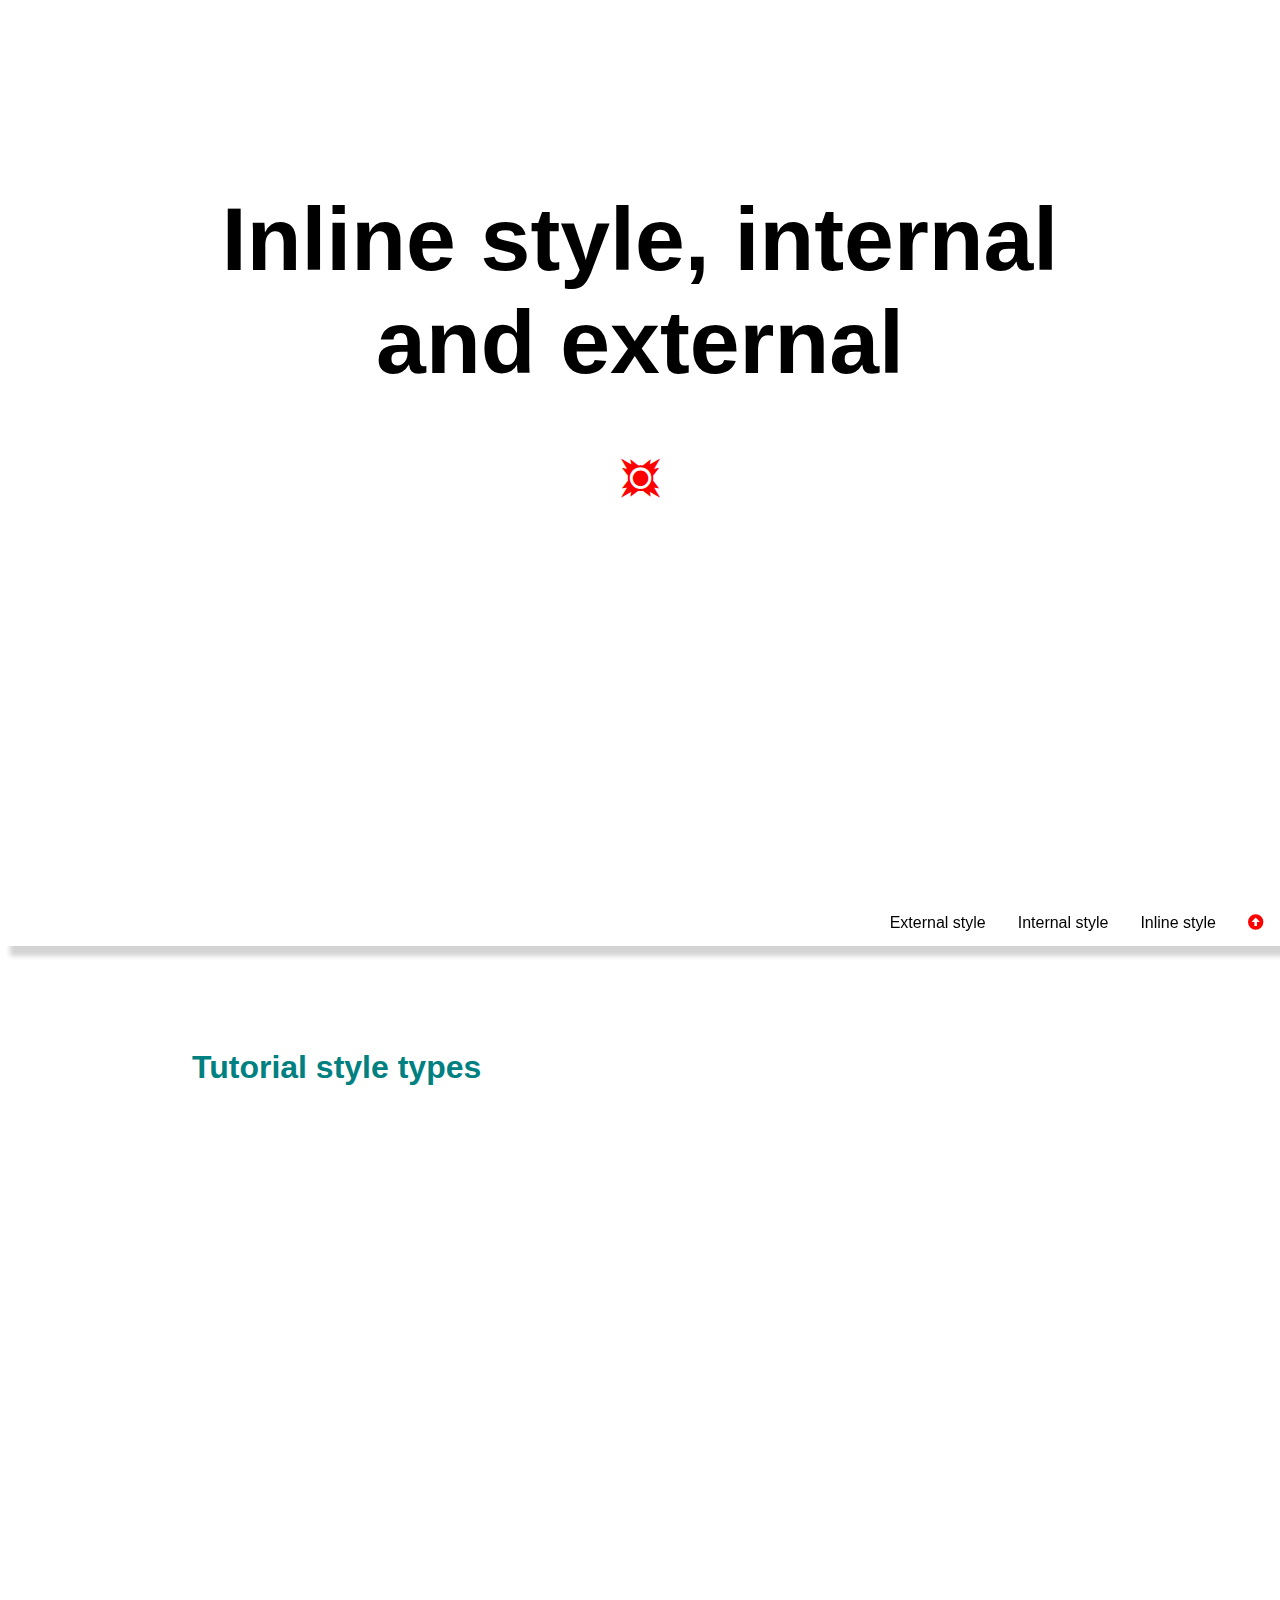
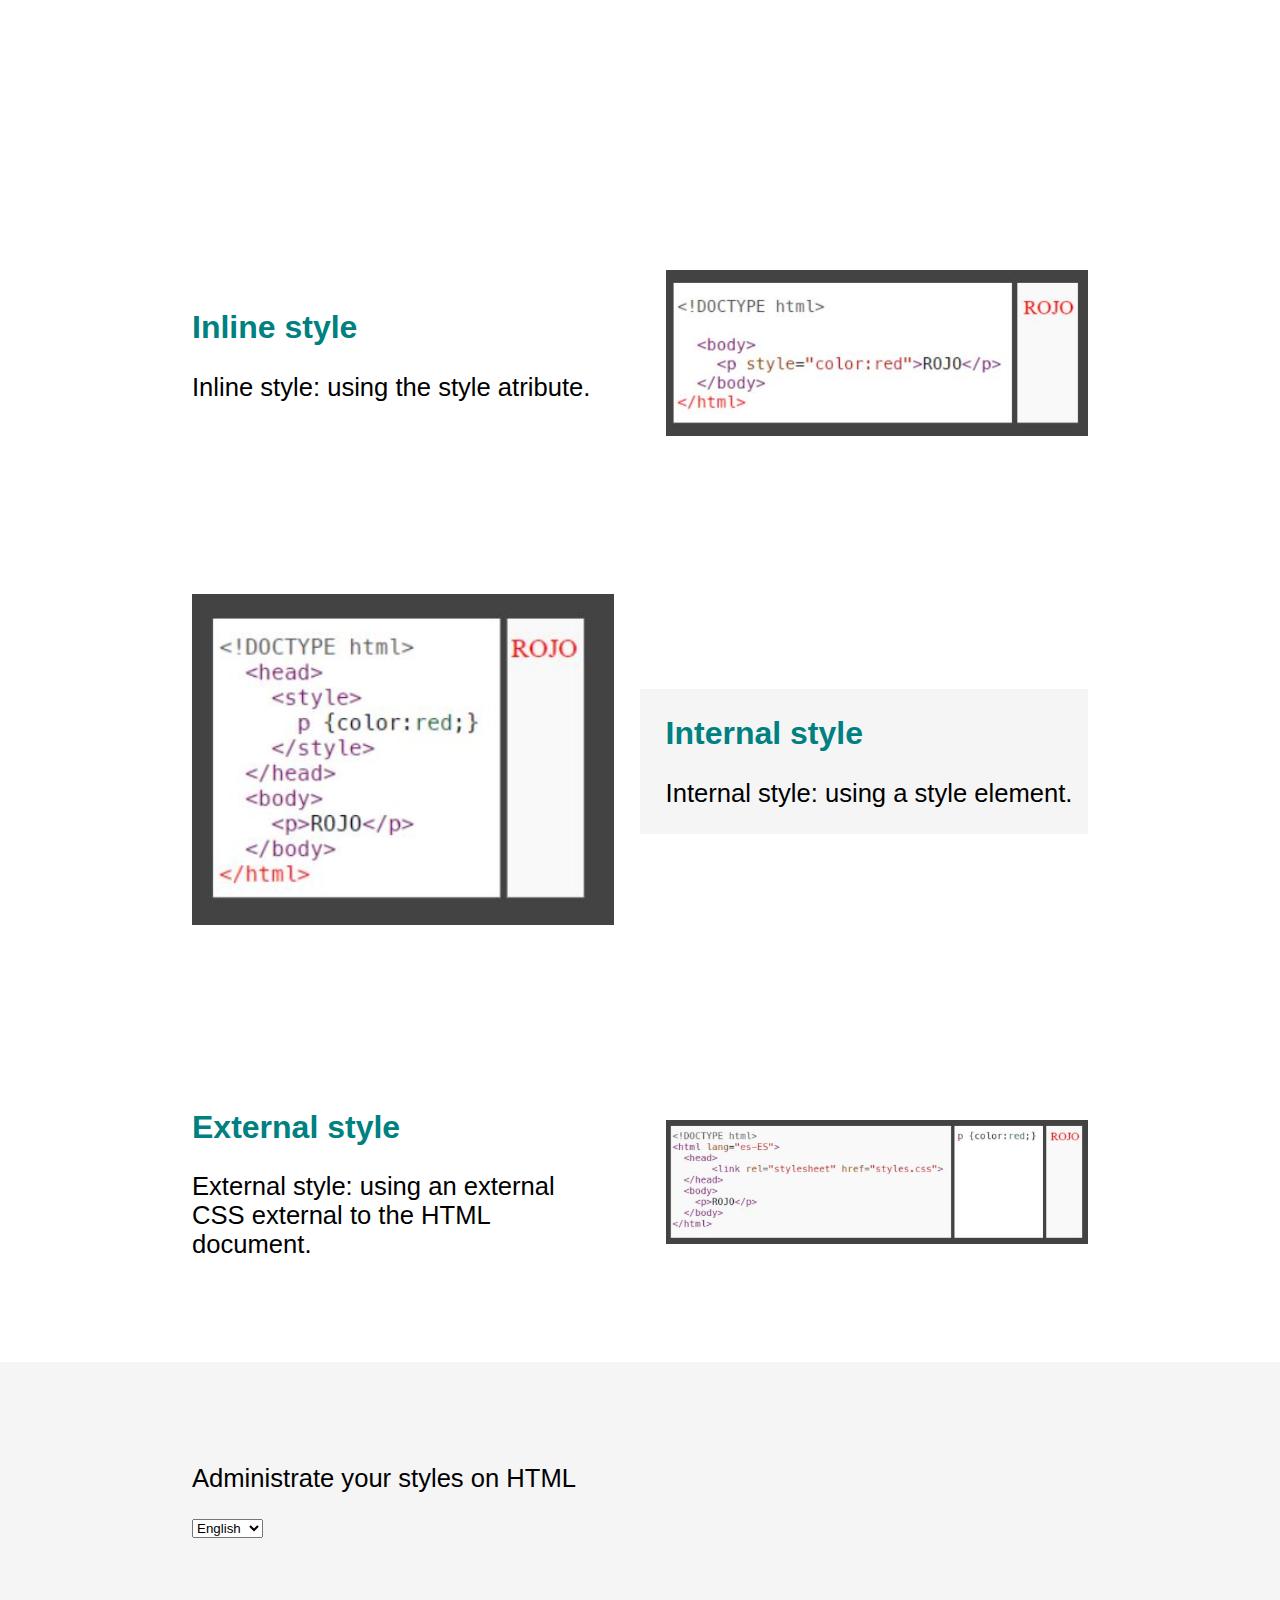
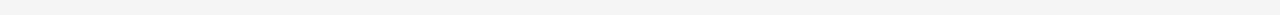
==== en/index.html @ 3744a461 "first commit" ====
<!DOCTYPE html>
<html lang="en">

<head>
    <meta charset="UTF-8">
    <meta http-equiv="X-UA-Compatible" content="IE=edge">
    <meta name="viewport" content="width=device-width, initial-scale=1.0">
    <link rel="stylesheet" href="../css/style.css">
    <link href="../fontawesome/fontawesome-free-5.15.3-web/css/all.css" rel="stylesheet">
    <link rel="icon" type="image/JPG" href="../img/galactic-republic-brands.svg" />
    <script src="../js/codigo.js"></script>
    <title>Eva</title>
</head>

<body>
    <div id="header" class="row">
        <div>
            <h1>Inline style, internal and external</h1>
        </div>
        <div><i class="fab fa-sith"></i></div>
    </div>

    <ul id="section1">
        <li><a href="#header"><i class="fas fa-arrow-alt-circle-up"></i></a></li>
        <li><a href="#section3">Inline style</a></li>
        <li><a href="#section4">Internal style</a></li>
        <li><a href="#section5">External style</a></li>

    </ul>

    <div class="row padding" id="section2">
        <h2>Tutorial style types</h2>
        <iframe width="100%" height="600" src="https://www.youtube.com/embed/AZ1QLNeno_U" title="YouTube video player" frameborder="0" allow="accelerometer; autoplay; clipboard-write; encrypted-media; gyroscope; picture-in-picture" allowfullscreen></iframe>        </div>
    <div class="row flex padding" id="section3">
        <div class="column2 padding3">
            <h2>Inline style</h2>
            <p>Inline style: using the style atribute.</p>
        </div>
        <div class="column2 padding2"><img src="../img/Captura1.JPG" alt="1"></div>
    </div>
    <div class="row flex2 padding" id="section4">
        <div class="column3 padding2">
            <h2>Internal style</h2>
            <p>Internal style: using a style element.</p>
        </div>
        <div class="column2 padding3"><img src="../img/Captura2.JPG" alt="2"></div>
    </div>
    <div class="row flex padding" id="section5">
        <div class="column2 padding3">
            <h2>External style</h2>
            <p>External style: using an external CSS external to the HTML document.</p>
        </div>
        <div class="column2 padding2"><img src="../img/Captura3.JPG" alt="3"></div>
    </div>
    <div class="row padding" id="footer">
        <div>
            <p>Administrate your styles on HTML</p>
        </div>
        <div>
            <select name="language" id="language" onchange="language()">
                <option value="EN" selected>English</option>
                <option value="ES">Español</option>
            </select>
        </div>
    </div>
</body>

</html>
---- css/style.css ----
* {
    box-sizing: border-box;
    /* font family */
    font-family: 'Quicksand', sans-serif;
    scroll-behavior: smooth;
}

body {
    margin: 0;
}


/* Clear floats after the columns */

.row:after {
    content: "";
    display: table;
    clear: both;
}

ul {
    list-style-type: none;
    margin: 0;
    padding: 0;
    overflow: hidden;
    background-color: white;
    position: -webkit-sticky;
    position: sticky;
    top: 0;
}

li {
    float: right;
}

li a {
    display: block;
    color: black;
    text-align: center;
    padding: 14px 16px;
    text-decoration: none;
}

li a:hover {
    background-color: lightcoral;
}

img {
    width: 100%;
}

.flex {
    display: flex;
    align-items: center;
    justify-content: center;
}

.flex2 {
    display: flex;
    align-items: center;
    justify-content: center;
    flex-direction: row-reverse;
}

.padding2 {
    padding-left: 2vw;
}

.padding3 {
    padding-right: 2vw;
}

i {
    color: red;
}

#header {
    background-size: cover;
    background-attachment: fixed;
    text-align: center;
    height: 100vh;
    font-size: 3.5vw;
    padding-top: 10vw;
    padding-left: 15vw;
    padding-right: 15vw;
}

#section1 {
    box-shadow: 10px 10px 5px lightgray;
}

.padding {
    padding-bottom: 6vw;
    padding-top: 6vw;
    padding-left: 15vw;
    padding-right: 15vw;
}

#footer {
    background-color: whitesmoke;
}

h2 {
    color: teal;
    font-size: 2.5vw;
}

p {
    font-size: 2vw;
}

.column2 {
    float: left;
    width: 50%;
}

.column3 {
    float: left;
    width: 50%;
    background-color: whitesmoke;
}

@media only screen and (max-width: 380px) {
    #header {
        padding-top: 70vw;
        padding-left: 2%;
        padding-right: 2%;
    }
    #section1 {
        font-size: 3vw;
    }
    #footer {
        font-size: 3vh;
    }
    li {
        float: left;
    }
    .padding {
        padding-bottom: 7vw;
        padding-top: 7vw;
        padding-left: 1%;
        padding-right: 2%;
    }
    .padding2 {
        padding-left: 0vw;
    }
    .padding3 {
        padding-right: 0vw;
    }
    h2 {
        color: teal;
        font-size: 6vw;
    }
    p {
        font-size: 3vw;
    }
    .flex {
        flex-direction: column;
        display: flex;
    }
    .flex2 {
        flex-direction: column-reverse;
    }
    .column2 {
        width: 100%;
    }
    .column3 {
        width: 100%;
    }
    iframe {
        height: 100vw;
    }
}
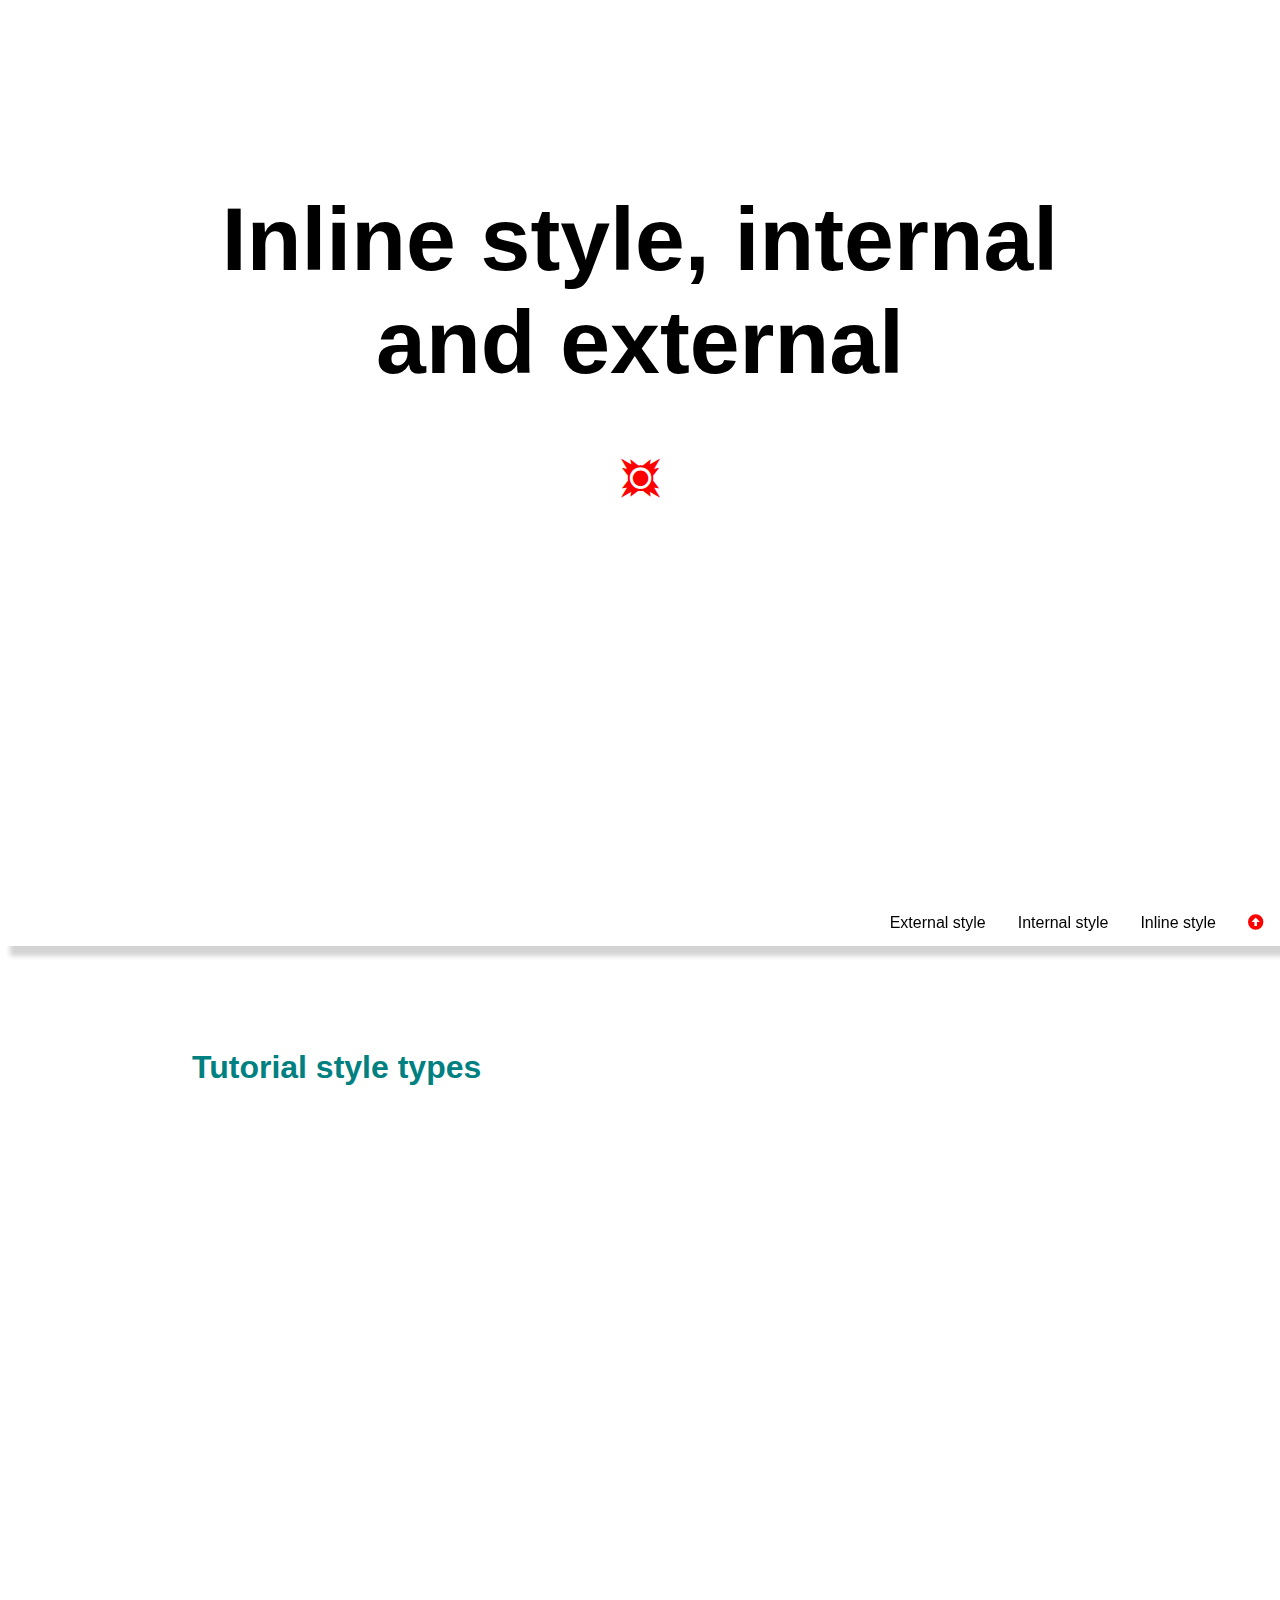
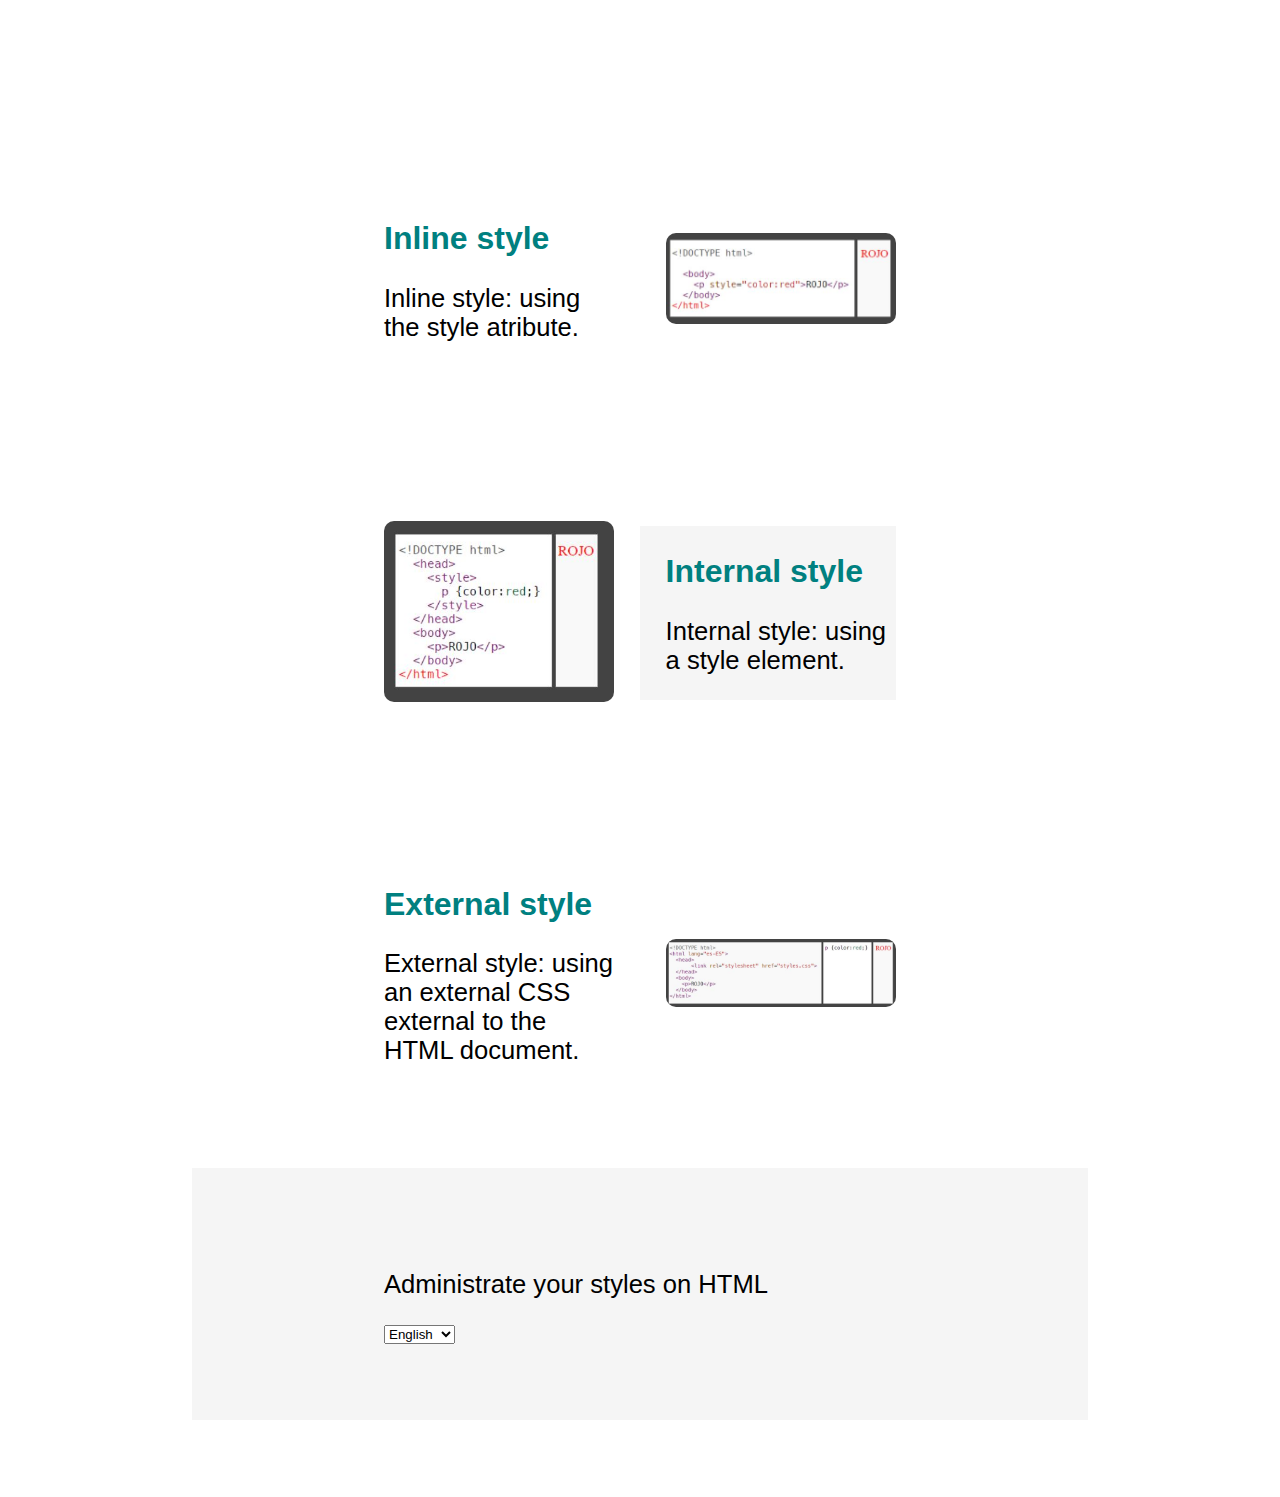
==== commit 7328c4d4: "first commit" ====
--- a/en/index.html
+++ b/en/index.html
@@ -30,39 +30,39 @@
 
     <div class="row padding" id="section2">
         <h2>Tutorial style types</h2>
-        <iframe width="100%" height="600" src="https://www.youtube.com/embed/AZ1QLNeno_U" title="YouTube video player" frameborder="0" allow="accelerometer; autoplay; clipboard-write; encrypted-media; gyroscope; picture-in-picture" allowfullscreen></iframe>        </div>
-    <div class="row flex padding" id="section3">
-        <div class="column2 padding3">
-            <h2>Inline style</h2>
-            <p>Inline style: using the style atribute.</p>
+        <iframe width="100%" height="600" src="https://www.youtube.com/embed/lVB_cPr7hIo" title="YouTube video player" frameborder="0" allow="accelerometer; autoplay; clipboard-write; encrypted-media; gyroscope; picture-in-picture" allowfullscreen></iframe>
+        <div class="row flex padding" id="section3">
+            <div class="column2 padding3">
+                <h2>Inline style</h2>
+                <p>Inline style: using the style atribute.</p>
+            </div>
+            <div class="column2 padding2"><img src="../img/Captura1.JPG" alt="1"></div>
         </div>
-        <div class="column2 padding2"><img src="../img/Captura1.JPG" alt="1"></div>
-    </div>
-    <div class="row flex2 padding" id="section4">
-        <div class="column3 padding2">
-            <h2>Internal style</h2>
-            <p>Internal style: using a style element.</p>
+        <div class="row flex2 padding" id="section4">
+            <div class="column3 padding2">
+                <h2>Internal style</h2>
+                <p>Internal style: using a style element.</p>
+            </div>
+            <div class="column2 padding3"><img src="../img/Captura2.JPG" alt="2"></div>
         </div>
-        <div class="column2 padding3"><img src="../img/Captura2.JPG" alt="2"></div>
-    </div>
-    <div class="row flex padding" id="section5">
-        <div class="column2 padding3">
-            <h2>External style</h2>
-            <p>External style: using an external CSS external to the HTML document.</p>
+        <div class="row flex padding" id="section5">
+            <div class="column2 padding3">
+                <h2>External style</h2>
+                <p>External style: using an external CSS external to the HTML document.</p>
+            </div>
+            <div class="column2 padding2"><img src="../img/Captura3.JPG" alt="3"></div>
         </div>
-        <div class="column2 padding2"><img src="../img/Captura3.JPG" alt="3"></div>
-    </div>
-    <div class="row padding" id="footer">
-        <div>
-            <p>Administrate your styles on HTML</p>
-        </div>
-        <div>
-            <select name="language" id="language" onchange="language()">
+        <div class="row padding" id="footer">
+            <div>
+                <p>Administrate your styles on HTML</p>
+            </div>
+            <div>
+                <select name="language" id="language" onchange="language()">
                 <option value="EN" selected>English</option>
                 <option value="ES">Español</option>
             </select>
+            </div>
         </div>
-    </div>
 </body>
 
 </html>--- a/css/style.css
+++ b/css/style.css
@@ -47,6 +47,7 @@
 
 img {
     width: 100%;
+    border-radius: 10px;
 }
 
 .flex {
@@ -152,7 +153,7 @@
         font-size: 6vw;
     }
     p {
-        font-size: 3vw;
+        font-size: 4vw;
     }
     .flex {
         flex-direction: column;
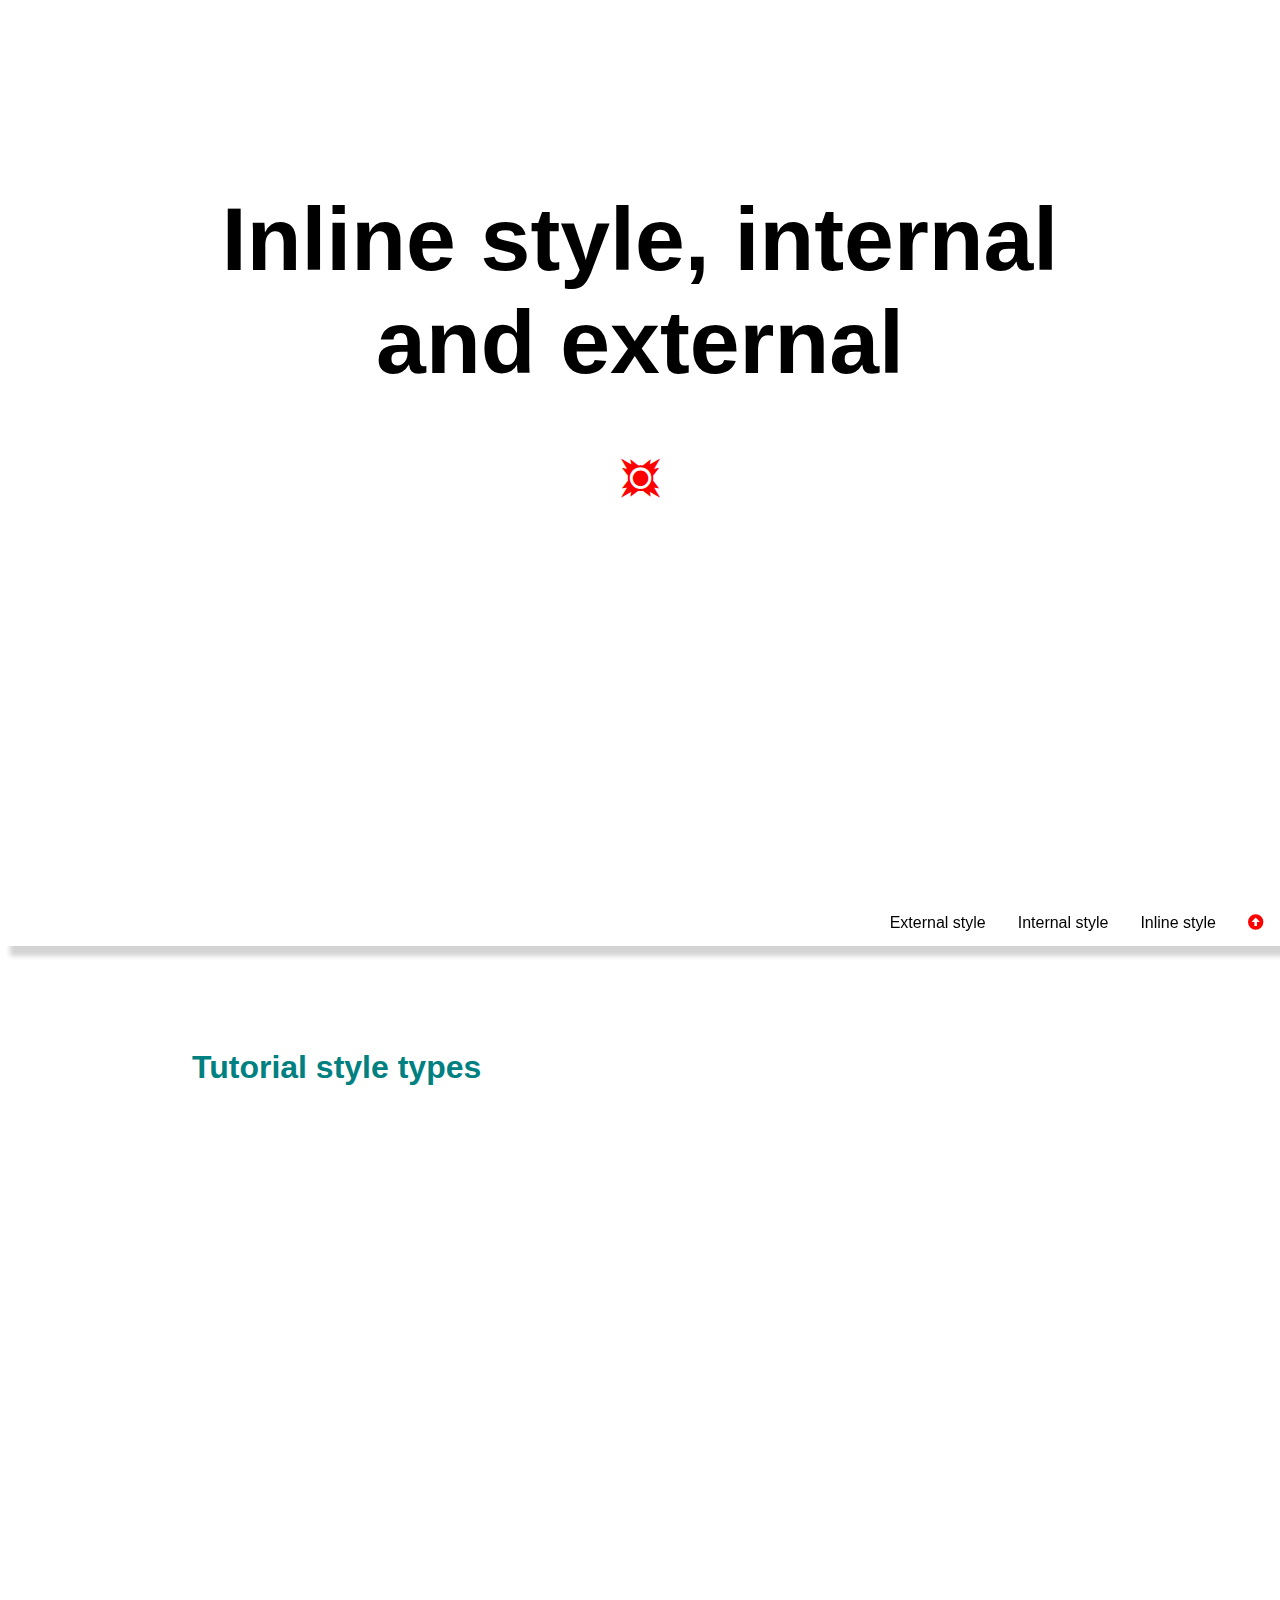
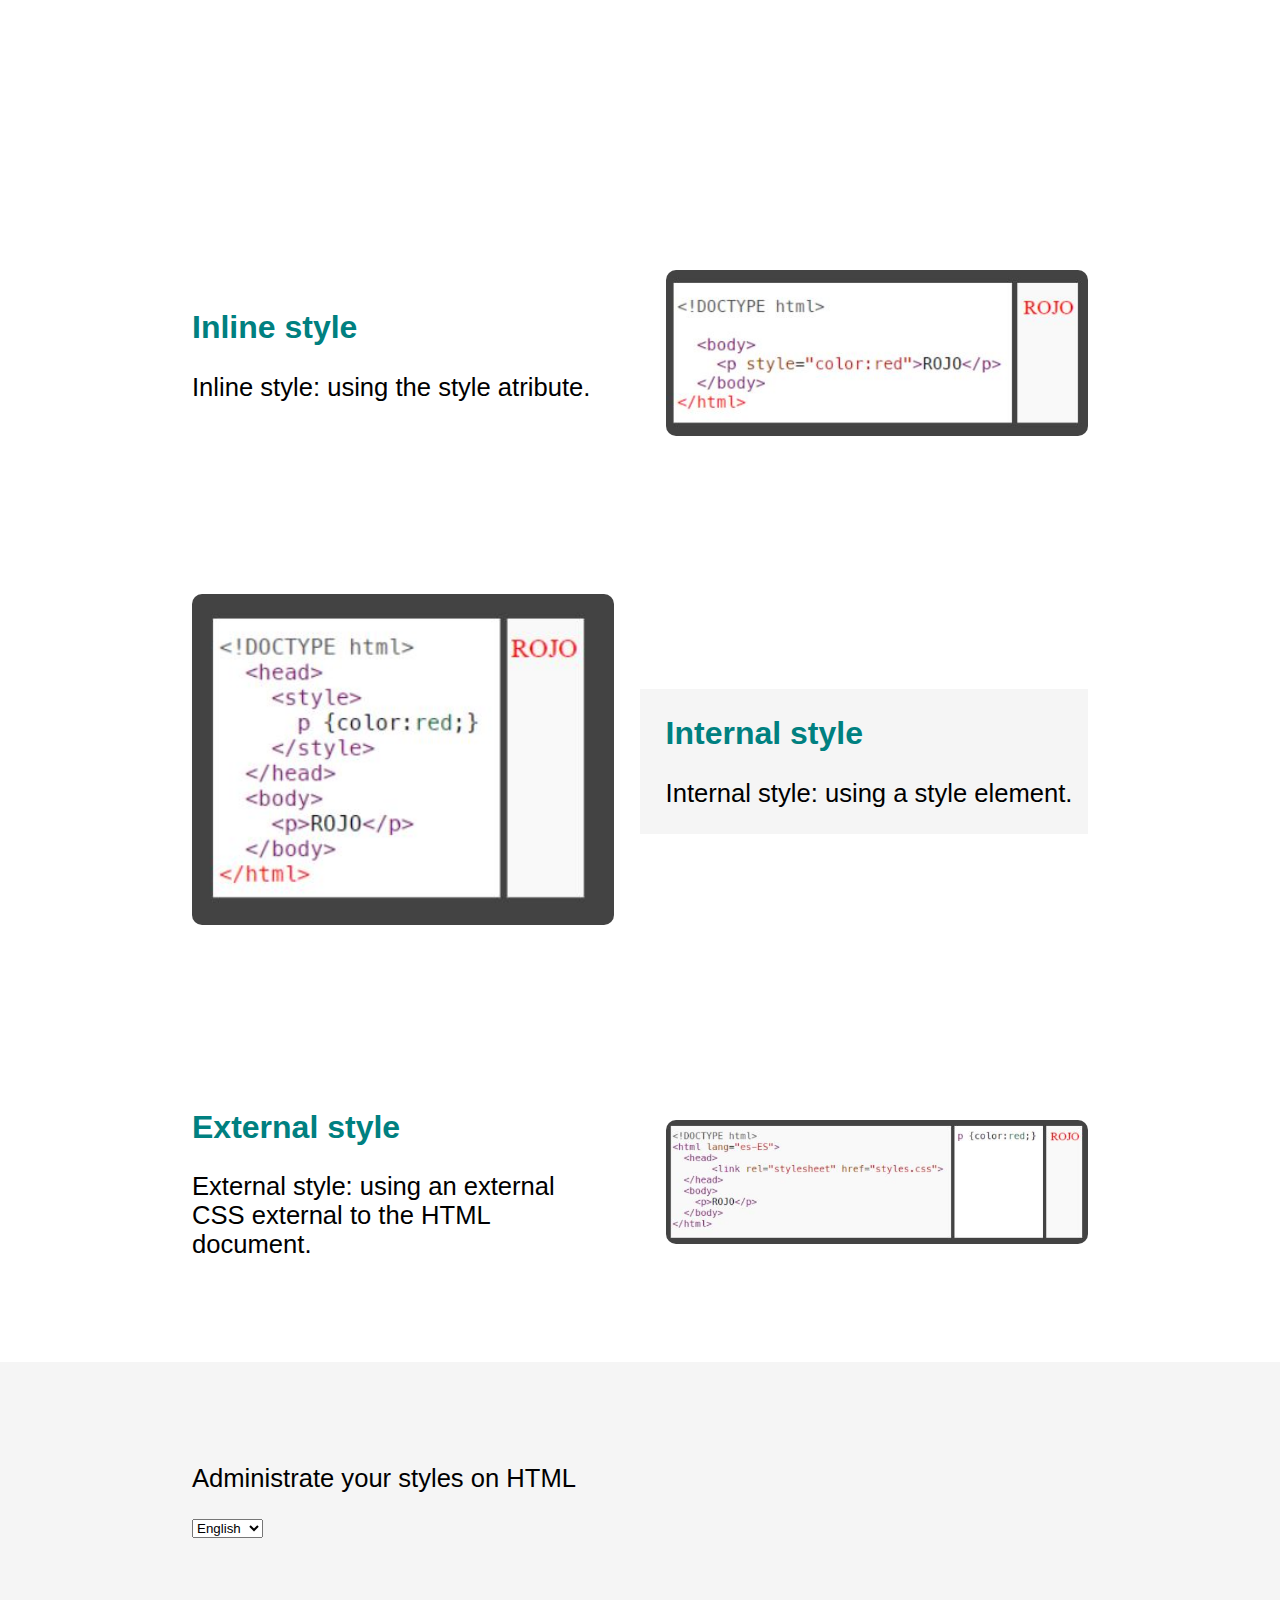
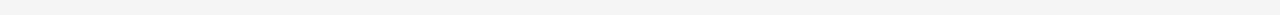
==== commit fd8611ba: "first commit" ====
--- a/en/index.html
+++ b/en/index.html
@@ -30,39 +30,39 @@
 
     <div class="row padding" id="section2">
         <h2>Tutorial style types</h2>
-        <iframe width="100%" height="600" src="https://www.youtube.com/embed/lVB_cPr7hIo" title="YouTube video player" frameborder="0" allow="accelerometer; autoplay; clipboard-write; encrypted-media; gyroscope; picture-in-picture" allowfullscreen></iframe>
-        <div class="row flex padding" id="section3">
-            <div class="column2 padding3">
-                <h2>Inline style</h2>
-                <p>Inline style: using the style atribute.</p>
-            </div>
-            <div class="column2 padding2"><img src="../img/Captura1.JPG" alt="1"></div>
+        <iframe width="100%" height="600" src="https://www.youtube.com/embed/AZ1QLNeno_U" title="YouTube video player" frameborder="0" allow="accelerometer; autoplay; clipboard-write; encrypted-media; gyroscope; picture-in-picture" allowfullscreen></iframe>        </div>
+    <div class="row flex padding" id="section3">
+        <div class="column2 padding3">
+            <h2>Inline style</h2>
+            <p>Inline style: using the style atribute.</p>
         </div>
-        <div class="row flex2 padding" id="section4">
-            <div class="column3 padding2">
-                <h2>Internal style</h2>
-                <p>Internal style: using a style element.</p>
-            </div>
-            <div class="column2 padding3"><img src="../img/Captura2.JPG" alt="2"></div>
+        <div class="column2 padding2"><img src="../img/Captura1.JPG" alt="1"></div>
+    </div>
+    <div class="row flex2 padding" id="section4">
+        <div class="column3 padding2">
+            <h2>Internal style</h2>
+            <p>Internal style: using a style element.</p>
         </div>
-        <div class="row flex padding" id="section5">
-            <div class="column2 padding3">
-                <h2>External style</h2>
-                <p>External style: using an external CSS external to the HTML document.</p>
-            </div>
-            <div class="column2 padding2"><img src="../img/Captura3.JPG" alt="3"></div>
+        <div class="column2 padding3"><img src="../img/Captura2.JPG" alt="2"></div>
+    </div>
+    <div class="row flex padding" id="section5">
+        <div class="column2 padding3">
+            <h2>External style</h2>
+            <p>External style: using an external CSS external to the HTML document.</p>
         </div>
-        <div class="row padding" id="footer">
-            <div>
-                <p>Administrate your styles on HTML</p>
-            </div>
-            <div>
-                <select name="language" id="language" onchange="language()">
+        <div class="column2 padding2"><img src="../img/Captura3.JPG" alt="3"></div>
+    </div>
+    <div class="row padding" id="footer">
+        <div>
+            <p>Administrate your styles on HTML</p>
+        </div>
+        <div>
+            <select name="language" id="language" onchange="language()">
                 <option value="EN" selected>English</option>
                 <option value="ES">Español</option>
             </select>
-            </div>
         </div>
+    </div>
 </body>
 
 </html>